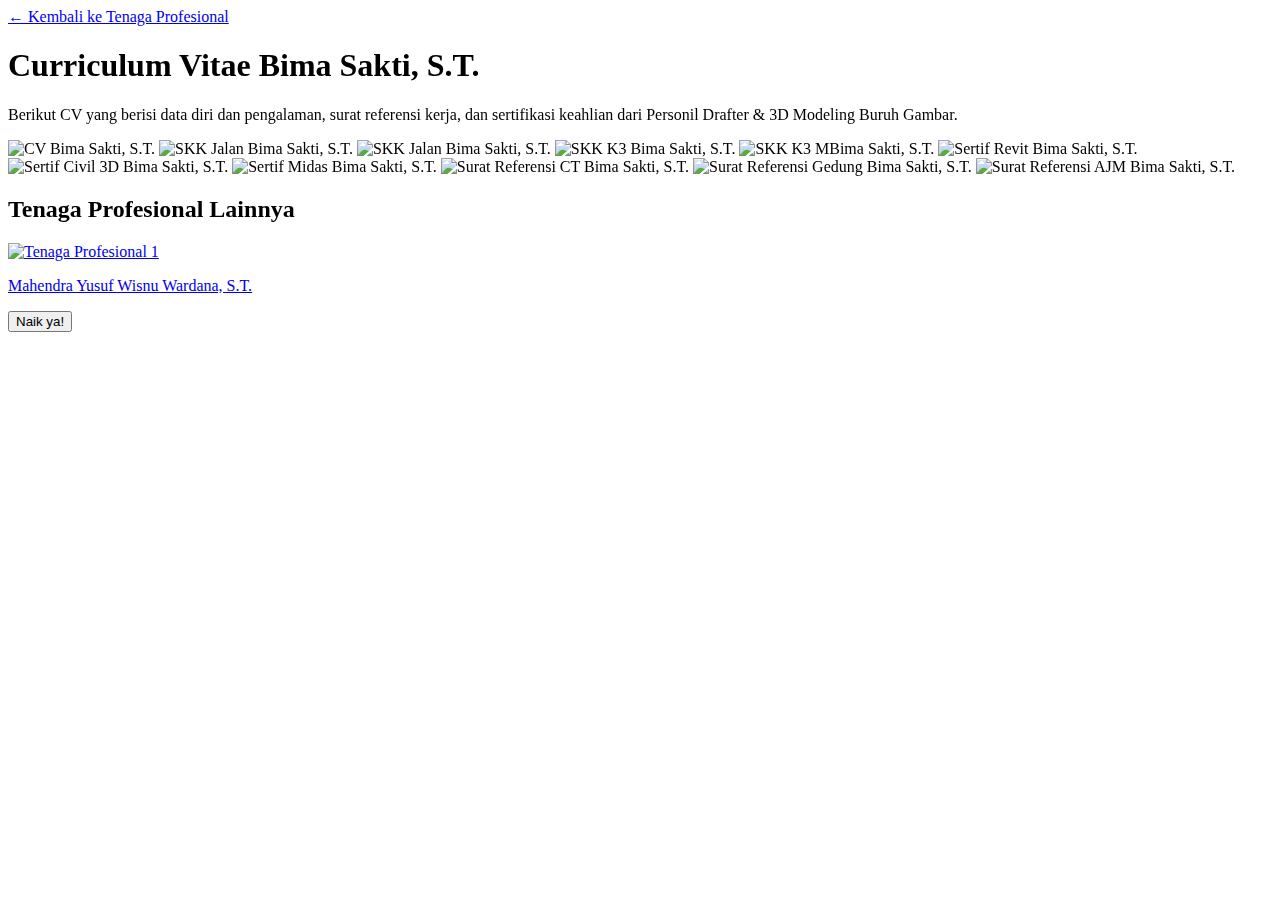
==== cvbima.html @ bfda8753 "Add files via upload" ====
<!DOCTYPE html>
<html lang="id">
<head>
  <meta charset="UTF-8" />
  <title>Curriculum Vitae Bima Sakti, S.T. - Buruh Gambar</title>
  <link rel="icon" type="image/png" href="https://res.cloudinary.com/dwejlisif/image/upload/v1744993785/Pas_Foto_Bima_l9nb4n.jpg" />
  <script src="https://cdn.tailwindcss.com"></script>
  <link rel="stylesheet" href="https://cdnjs.cloudflare.com/ajax/libs/animate.css/4.1.1/animate.min.css"/>
  <link href="https://unpkg.com/aos@2.3.4/dist/aos.css" rel="stylesheet">
  <script src="https://unpkg.com/aos@2.3.4/dist/aos.js"></script>
</head>
<body class="bg-white text-gray-800 dark:bg-gray-900 dark:text-white">

  <div class="p-6 max-w-4xl mx-auto">
    <!-- Link Kembali dengan animasi -->
    <a href="https://buruhgambar.github.io/buruhgambar/#team" class="text-blue-500 hover:underline mb-6 inline-block" data-aos="zoom-in" data-aos-delay="100">
      &larr; Kembali ke Tenaga Profesional
    </a>
    <h1 class="text-3xl font-bold mb-4" data-aos="zoom-in" data-aos-delay="200">Curriculum Vitae Bima Sakti, S.T.</h1>
    <p class="text-lg leading-relaxed mb-6" data-aos="zoom-in" data-aos-delay="300">Berikut CV yang berisi data diri dan pengalaman, surat referensi kerja, dan sertifikasi keahlian dari Personil Drafter & 3D Modeling Buruh Gambar.</p>
    <!-- Gambar Proyek -->
    <div class="space-y-6">
      <img src="---" alt="CV Bima Sakti, S.T." class="rounded-xl mb-6 shadow-xl w-full" data-aos="zoom-in" data-aos-delay="500">
      <img src="---" alt="SKK Jalan Bima Sakti, S.T." class="rounded-xl mb-6 shadow-xl w-full" data-aos="zoom-in" data-aos-delay="500">
      <img src="---" alt="SKK Jalan Bima Sakti, S.T." class="rounded-xl mb-6 shadow-xl w-full" data-aos="zoom-in" data-aos-delay="500">
      <img src="---" alt="SKK K3 Bima Sakti, S.T." class="rounded-xl mb-6 shadow-xl w-full" data-aos="zoom-in" data-aos-delay="500">
      <img src="---" alt="SKK K3 MBima Sakti, S.T." class="rounded-xl mb-6 shadow-xl w-full" data-aos="zoom-in" data-aos-delay="500">
      <img src="---" alt="Sertif Revit Bima Sakti, S.T." class="rounded-xl mb-6 shadow-xl w-full" data-aos="zoom-in" data-aos-delay="500">
      <img src="---" alt="Sertif Civil 3D Bima Sakti, S.T." class="rounded-xl mb-6 shadow-xl w-full" data-aos="zoom-in" data-aos-delay="500">
      <img src="---" alt="Sertif Midas Bima Sakti, S.T." class="rounded-xl mb-6 shadow-xl w-full" data-aos="zoom-in" data-aos-delay="500">
      <img src="---" alt="Surat Referensi CT Bima Sakti, S.T." class="rounded-xl mb-6 shadow-xl w-full" data-aos="zoom-in" data-aos-delay="500">
      <img src="---" alt="Surat Referensi Gedung Bima Sakti, S.T." class="rounded-xl mb-6 shadow-xl w-full" data-aos="zoom-in" data-aos-delay="500">
      <img src="---" alt="Surat Referensi AJM Bima Sakti, S.T." class="rounded-xl mb-6 shadow-xl w-full" data-aos="zoom-in" data-aos-delay="500">
    </div>

    <!-- Galeri Mini Proyek Lainnya -->
    <div class="mt-16 border-t border-gray-300 dark:border-gray-700 pt-10">
      <h2 class="text-2xl font-bold mb-6" data-aos="zoom-in" data-aos-delay="500">Tenaga Profesional Lainnya</h2>
      <div class="grid grid-cols-1 md:grid-cols-3 gap-6">
        <a href="cvmahen.html" class="block group" data-aos="zoom-in" data-aos-delay="500">
          <div class="overflow-hidden rounded-xl shadow-lg">
            <img src="https://res.cloudinary.com/dwejlisif/image/upload/v1744539270/PAS_FOTO_MAHENDRA_YUSUF_WISNU_W_WARNA_mhkvib.jpg" alt="Tenaga Profesional 1"
                 class="w-full h-auto transform group-hover:scale-105 transition duration-300">
          </div>
          <p class="mt-2 text-center font-medium text-gray-700 dark:text-gray-300">Mahendra Yusuf Wisnu Wardana, S.T.</p>
        </a>
      </div>
    </div>
  </div>

  <!-- Scroll Top -->
  <button id="scrollToTop" onclick="scrollToTop()" class="hidden fixed bottom-6 right-6 bg-blue-600 text-white p-3 rounded-full shadow-lg hover:scale-110 transition-transform">
    Naik ya!
  </button>

  <script>
    // Initialize AOS
    AOS.init({
      duration: 1000, // Durasi animasi (ms)
      once: false // Animasi muncul setiap kali elemen masuk viewport
    });
    const btn = document.getElementById('scrollToTop');
    window.addEventListener('scroll', () => {
      btn.style.display = window.scrollY > 300 ? 'block' : 'none';
    });

    function scrollToTop() {
      window.scrollTo({ top: 0, behavior: 'smooth' });
    }
  </script>

</body>
</html>
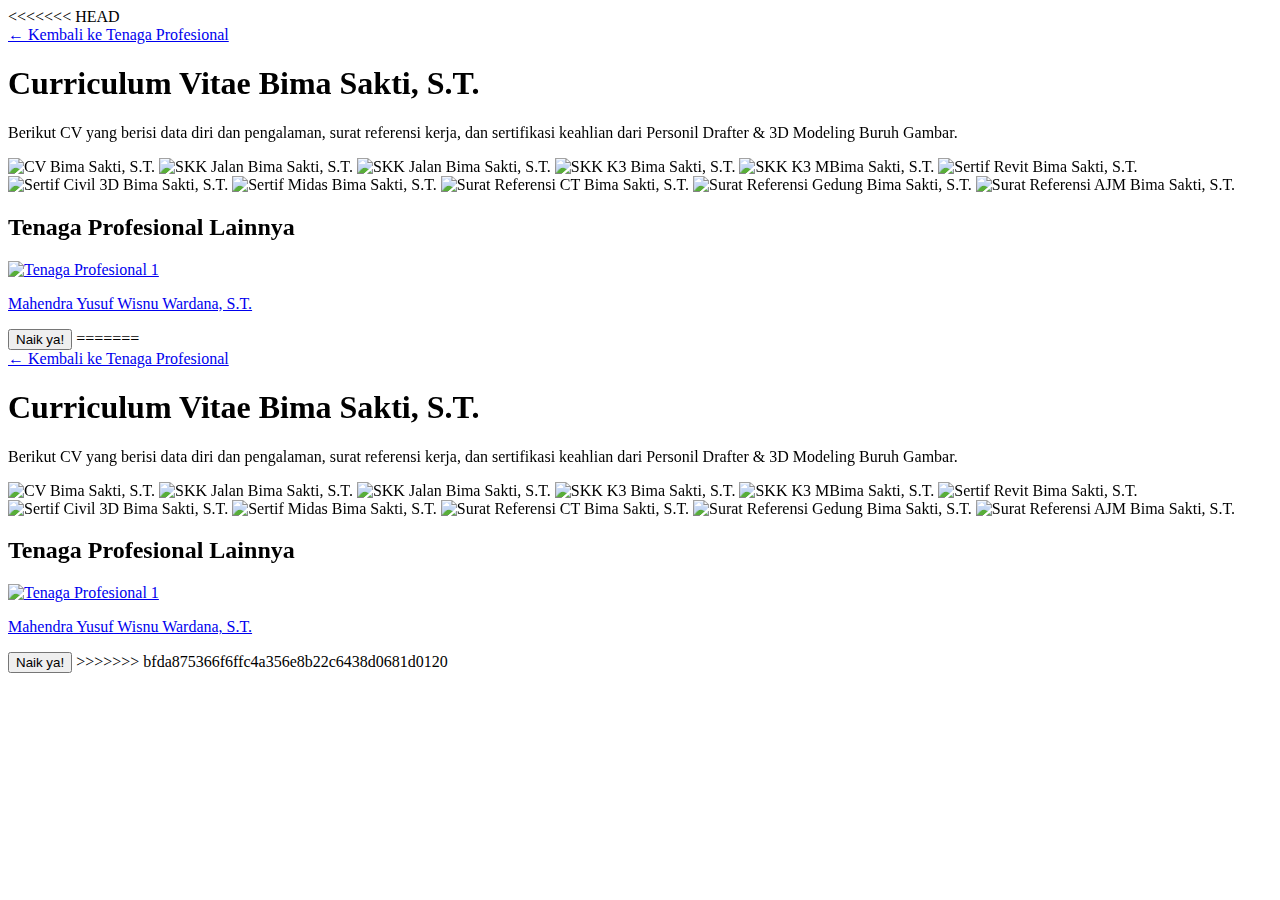
==== commit 0379bdd9: "Merge branch 'main' of https://github.com/buruhgambar/buruhgambar" ====
--- a/cvbima.html
+++ b/cvbima.html
@@ -1,73 +1,148 @@
-<!DOCTYPE html>
-<html lang="id">
-<head>
-  <meta charset="UTF-8" />
-  <title>Curriculum Vitae Bima Sakti, S.T. - Buruh Gambar</title>
-  <link rel="icon" type="image/png" href="https://res.cloudinary.com/dwejlisif/image/upload/v1744993785/Pas_Foto_Bima_l9nb4n.jpg" />
-  <script src="https://cdn.tailwindcss.com"></script>
-  <link rel="stylesheet" href="https://cdnjs.cloudflare.com/ajax/libs/animate.css/4.1.1/animate.min.css"/>
-  <link href="https://unpkg.com/aos@2.3.4/dist/aos.css" rel="stylesheet">
-  <script src="https://unpkg.com/aos@2.3.4/dist/aos.js"></script>
-</head>
-<body class="bg-white text-gray-800 dark:bg-gray-900 dark:text-white">
-
-  <div class="p-6 max-w-4xl mx-auto">
-    <!-- Link Kembali dengan animasi -->
-    <a href="https://buruhgambar.github.io/buruhgambar/#team" class="text-blue-500 hover:underline mb-6 inline-block" data-aos="zoom-in" data-aos-delay="100">
-      &larr; Kembali ke Tenaga Profesional
-    </a>
-    <h1 class="text-3xl font-bold mb-4" data-aos="zoom-in" data-aos-delay="200">Curriculum Vitae Bima Sakti, S.T.</h1>
-    <p class="text-lg leading-relaxed mb-6" data-aos="zoom-in" data-aos-delay="300">Berikut CV yang berisi data diri dan pengalaman, surat referensi kerja, dan sertifikasi keahlian dari Personil Drafter & 3D Modeling Buruh Gambar.</p>
-    <!-- Gambar Proyek -->
-    <div class="space-y-6">
-      <img src="---" alt="CV Bima Sakti, S.T." class="rounded-xl mb-6 shadow-xl w-full" data-aos="zoom-in" data-aos-delay="500">
-      <img src="---" alt="SKK Jalan Bima Sakti, S.T." class="rounded-xl mb-6 shadow-xl w-full" data-aos="zoom-in" data-aos-delay="500">
-      <img src="---" alt="SKK Jalan Bima Sakti, S.T." class="rounded-xl mb-6 shadow-xl w-full" data-aos="zoom-in" data-aos-delay="500">
-      <img src="---" alt="SKK K3 Bima Sakti, S.T." class="rounded-xl mb-6 shadow-xl w-full" data-aos="zoom-in" data-aos-delay="500">
-      <img src="---" alt="SKK K3 MBima Sakti, S.T." class="rounded-xl mb-6 shadow-xl w-full" data-aos="zoom-in" data-aos-delay="500">
-      <img src="---" alt="Sertif Revit Bima Sakti, S.T." class="rounded-xl mb-6 shadow-xl w-full" data-aos="zoom-in" data-aos-delay="500">
-      <img src="---" alt="Sertif Civil 3D Bima Sakti, S.T." class="rounded-xl mb-6 shadow-xl w-full" data-aos="zoom-in" data-aos-delay="500">
-      <img src="---" alt="Sertif Midas Bima Sakti, S.T." class="rounded-xl mb-6 shadow-xl w-full" data-aos="zoom-in" data-aos-delay="500">
-      <img src="---" alt="Surat Referensi CT Bima Sakti, S.T." class="rounded-xl mb-6 shadow-xl w-full" data-aos="zoom-in" data-aos-delay="500">
-      <img src="---" alt="Surat Referensi Gedung Bima Sakti, S.T." class="rounded-xl mb-6 shadow-xl w-full" data-aos="zoom-in" data-aos-delay="500">
-      <img src="---" alt="Surat Referensi AJM Bima Sakti, S.T." class="rounded-xl mb-6 shadow-xl w-full" data-aos="zoom-in" data-aos-delay="500">
-    </div>
-
-    <!-- Galeri Mini Proyek Lainnya -->
-    <div class="mt-16 border-t border-gray-300 dark:border-gray-700 pt-10">
-      <h2 class="text-2xl font-bold mb-6" data-aos="zoom-in" data-aos-delay="500">Tenaga Profesional Lainnya</h2>
-      <div class="grid grid-cols-1 md:grid-cols-3 gap-6">
-        <a href="cvmahen.html" class="block group" data-aos="zoom-in" data-aos-delay="500">
-          <div class="overflow-hidden rounded-xl shadow-lg">
-            <img src="https://res.cloudinary.com/dwejlisif/image/upload/v1744539270/PAS_FOTO_MAHENDRA_YUSUF_WISNU_W_WARNA_mhkvib.jpg" alt="Tenaga Profesional 1"
-                 class="w-full h-auto transform group-hover:scale-105 transition duration-300">
-          </div>
-          <p class="mt-2 text-center font-medium text-gray-700 dark:text-gray-300">Mahendra Yusuf Wisnu Wardana, S.T.</p>
-        </a>
-      </div>
-    </div>
-  </div>
-
-  <!-- Scroll Top -->
-  <button id="scrollToTop" onclick="scrollToTop()" class="hidden fixed bottom-6 right-6 bg-blue-600 text-white p-3 rounded-full shadow-lg hover:scale-110 transition-transform">
-    Naik ya!
-  </button>
-
-  <script>
-    // Initialize AOS
-    AOS.init({
-      duration: 1000, // Durasi animasi (ms)
-      once: false // Animasi muncul setiap kali elemen masuk viewport
-    });
-    const btn = document.getElementById('scrollToTop');
-    window.addEventListener('scroll', () => {
-      btn.style.display = window.scrollY > 300 ? 'block' : 'none';
-    });
-
-    function scrollToTop() {
-      window.scrollTo({ top: 0, behavior: 'smooth' });
-    }
-  </script>
-
-</body>
+<<<<<<< HEAD
+<!DOCTYPE html>
+<html lang="id">
+<head>
+  <meta charset="UTF-8" />
+  <title>Curriculum Vitae Bima Sakti, S.T. - Buruh Gambar</title>
+  <link rel="icon" type="image/png" href="https://res.cloudinary.com/dwejlisif/image/upload/v1744993785/Pas_Foto_Bima_l9nb4n.jpg" />
+  <script src="https://cdn.tailwindcss.com"></script>
+  <link rel="stylesheet" href="https://cdnjs.cloudflare.com/ajax/libs/animate.css/4.1.1/animate.min.css"/>
+  <link href="https://unpkg.com/aos@2.3.4/dist/aos.css" rel="stylesheet">
+  <script src="https://unpkg.com/aos@2.3.4/dist/aos.js"></script>
+</head>
+<body class="bg-white text-gray-800 dark:bg-gray-900 dark:text-white">
+
+  <div class="p-6 max-w-4xl mx-auto">
+    <!-- Link Kembali dengan animasi -->
+    <a href="https://buruhgambar.github.io/buruhgambar/#team" class="text-blue-500 hover:underline mb-6 inline-block" data-aos="zoom-in" data-aos-delay="100">
+      &larr; Kembali ke Tenaga Profesional
+    </a>
+    <h1 class="text-3xl font-bold mb-4" data-aos="zoom-in" data-aos-delay="200">Curriculum Vitae Bima Sakti, S.T.</h1>
+    <p class="text-lg leading-relaxed mb-6" data-aos="zoom-in" data-aos-delay="300">Berikut CV yang berisi data diri dan pengalaman, surat referensi kerja, dan sertifikasi keahlian dari Personil Drafter & 3D Modeling Buruh Gambar.</p>
+    <!-- Gambar Proyek -->
+    <div class="space-y-6">
+      <img src="---" alt="CV Bima Sakti, S.T." class="rounded-xl mb-6 shadow-xl w-full" data-aos="zoom-in" data-aos-delay="500">
+      <img src="---" alt="SKK Jalan Bima Sakti, S.T." class="rounded-xl mb-6 shadow-xl w-full" data-aos="zoom-in" data-aos-delay="500">
+      <img src="---" alt="SKK Jalan Bima Sakti, S.T." class="rounded-xl mb-6 shadow-xl w-full" data-aos="zoom-in" data-aos-delay="500">
+      <img src="---" alt="SKK K3 Bima Sakti, S.T." class="rounded-xl mb-6 shadow-xl w-full" data-aos="zoom-in" data-aos-delay="500">
+      <img src="---" alt="SKK K3 MBima Sakti, S.T." class="rounded-xl mb-6 shadow-xl w-full" data-aos="zoom-in" data-aos-delay="500">
+      <img src="---" alt="Sertif Revit Bima Sakti, S.T." class="rounded-xl mb-6 shadow-xl w-full" data-aos="zoom-in" data-aos-delay="500">
+      <img src="---" alt="Sertif Civil 3D Bima Sakti, S.T." class="rounded-xl mb-6 shadow-xl w-full" data-aos="zoom-in" data-aos-delay="500">
+      <img src="---" alt="Sertif Midas Bima Sakti, S.T." class="rounded-xl mb-6 shadow-xl w-full" data-aos="zoom-in" data-aos-delay="500">
+      <img src="---" alt="Surat Referensi CT Bima Sakti, S.T." class="rounded-xl mb-6 shadow-xl w-full" data-aos="zoom-in" data-aos-delay="500">
+      <img src="---" alt="Surat Referensi Gedung Bima Sakti, S.T." class="rounded-xl mb-6 shadow-xl w-full" data-aos="zoom-in" data-aos-delay="500">
+      <img src="---" alt="Surat Referensi AJM Bima Sakti, S.T." class="rounded-xl mb-6 shadow-xl w-full" data-aos="zoom-in" data-aos-delay="500">
+    </div>
+
+    <!-- Galeri Mini Proyek Lainnya -->
+    <div class="mt-16 border-t border-gray-300 dark:border-gray-700 pt-10">
+      <h2 class="text-2xl font-bold mb-6" data-aos="zoom-in" data-aos-delay="500">Tenaga Profesional Lainnya</h2>
+      <div class="grid grid-cols-1 md:grid-cols-3 gap-6">
+        <a href="cvmahen.html" class="block group" data-aos="zoom-in" data-aos-delay="500">
+          <div class="overflow-hidden rounded-xl shadow-lg">
+            <img src="https://res.cloudinary.com/dwejlisif/image/upload/v1744539270/PAS_FOTO_MAHENDRA_YUSUF_WISNU_W_WARNA_mhkvib.jpg" alt="Tenaga Profesional 1"
+                 class="w-full h-auto transform group-hover:scale-105 transition duration-300">
+          </div>
+          <p class="mt-2 text-center font-medium text-gray-700 dark:text-gray-300">Mahendra Yusuf Wisnu Wardana, S.T.</p>
+        </a>
+      </div>
+    </div>
+  </div>
+
+  <!-- Scroll Top -->
+  <button id="scrollToTop" onclick="scrollToTop()" class="hidden fixed bottom-6 right-6 bg-blue-600 text-white p-3 rounded-full shadow-lg hover:scale-110 transition-transform">
+    Naik ya!
+  </button>
+
+  <script>
+    // Initialize AOS
+    AOS.init({
+      duration: 1000, // Durasi animasi (ms)
+      once: false // Animasi muncul setiap kali elemen masuk viewport
+    });
+    const btn = document.getElementById('scrollToTop');
+    window.addEventListener('scroll', () => {
+      btn.style.display = window.scrollY > 300 ? 'block' : 'none';
+    });
+
+    function scrollToTop() {
+      window.scrollTo({ top: 0, behavior: 'smooth' });
+    }
+  </script>
+
+</body>
+=======
+<!DOCTYPE html>
+<html lang="id">
+<head>
+  <meta charset="UTF-8" />
+  <title>Curriculum Vitae Bima Sakti, S.T. - Buruh Gambar</title>
+  <link rel="icon" type="image/png" href="https://res.cloudinary.com/dwejlisif/image/upload/v1744993785/Pas_Foto_Bima_l9nb4n.jpg" />
+  <script src="https://cdn.tailwindcss.com"></script>
+  <link rel="stylesheet" href="https://cdnjs.cloudflare.com/ajax/libs/animate.css/4.1.1/animate.min.css"/>
+  <link href="https://unpkg.com/aos@2.3.4/dist/aos.css" rel="stylesheet">
+  <script src="https://unpkg.com/aos@2.3.4/dist/aos.js"></script>
+</head>
+<body class="bg-white text-gray-800 dark:bg-gray-900 dark:text-white">
+
+  <div class="p-6 max-w-4xl mx-auto">
+    <!-- Link Kembali dengan animasi -->
+    <a href="https://buruhgambar.github.io/buruhgambar/#team" class="text-blue-500 hover:underline mb-6 inline-block" data-aos="zoom-in" data-aos-delay="100">
+      &larr; Kembali ke Tenaga Profesional
+    </a>
+    <h1 class="text-3xl font-bold mb-4" data-aos="zoom-in" data-aos-delay="200">Curriculum Vitae Bima Sakti, S.T.</h1>
+    <p class="text-lg leading-relaxed mb-6" data-aos="zoom-in" data-aos-delay="300">Berikut CV yang berisi data diri dan pengalaman, surat referensi kerja, dan sertifikasi keahlian dari Personil Drafter & 3D Modeling Buruh Gambar.</p>
+    <!-- Gambar Proyek -->
+    <div class="space-y-6">
+      <img src="---" alt="CV Bima Sakti, S.T." class="rounded-xl mb-6 shadow-xl w-full" data-aos="zoom-in" data-aos-delay="500">
+      <img src="---" alt="SKK Jalan Bima Sakti, S.T." class="rounded-xl mb-6 shadow-xl w-full" data-aos="zoom-in" data-aos-delay="500">
+      <img src="---" alt="SKK Jalan Bima Sakti, S.T." class="rounded-xl mb-6 shadow-xl w-full" data-aos="zoom-in" data-aos-delay="500">
+      <img src="---" alt="SKK K3 Bima Sakti, S.T." class="rounded-xl mb-6 shadow-xl w-full" data-aos="zoom-in" data-aos-delay="500">
+      <img src="---" alt="SKK K3 MBima Sakti, S.T." class="rounded-xl mb-6 shadow-xl w-full" data-aos="zoom-in" data-aos-delay="500">
+      <img src="---" alt="Sertif Revit Bima Sakti, S.T." class="rounded-xl mb-6 shadow-xl w-full" data-aos="zoom-in" data-aos-delay="500">
+      <img src="---" alt="Sertif Civil 3D Bima Sakti, S.T." class="rounded-xl mb-6 shadow-xl w-full" data-aos="zoom-in" data-aos-delay="500">
+      <img src="---" alt="Sertif Midas Bima Sakti, S.T." class="rounded-xl mb-6 shadow-xl w-full" data-aos="zoom-in" data-aos-delay="500">
+      <img src="---" alt="Surat Referensi CT Bima Sakti, S.T." class="rounded-xl mb-6 shadow-xl w-full" data-aos="zoom-in" data-aos-delay="500">
+      <img src="---" alt="Surat Referensi Gedung Bima Sakti, S.T." class="rounded-xl mb-6 shadow-xl w-full" data-aos="zoom-in" data-aos-delay="500">
+      <img src="---" alt="Surat Referensi AJM Bima Sakti, S.T." class="rounded-xl mb-6 shadow-xl w-full" data-aos="zoom-in" data-aos-delay="500">
+    </div>
+
+    <!-- Galeri Mini Proyek Lainnya -->
+    <div class="mt-16 border-t border-gray-300 dark:border-gray-700 pt-10">
+      <h2 class="text-2xl font-bold mb-6" data-aos="zoom-in" data-aos-delay="500">Tenaga Profesional Lainnya</h2>
+      <div class="grid grid-cols-1 md:grid-cols-3 gap-6">
+        <a href="cvmahen.html" class="block group" data-aos="zoom-in" data-aos-delay="500">
+          <div class="overflow-hidden rounded-xl shadow-lg">
+            <img src="https://res.cloudinary.com/dwejlisif/image/upload/v1744539270/PAS_FOTO_MAHENDRA_YUSUF_WISNU_W_WARNA_mhkvib.jpg" alt="Tenaga Profesional 1"
+                 class="w-full h-auto transform group-hover:scale-105 transition duration-300">
+          </div>
+          <p class="mt-2 text-center font-medium text-gray-700 dark:text-gray-300">Mahendra Yusuf Wisnu Wardana, S.T.</p>
+        </a>
+      </div>
+    </div>
+  </div>
+
+  <!-- Scroll Top -->
+  <button id="scrollToTop" onclick="scrollToTop()" class="hidden fixed bottom-6 right-6 bg-blue-600 text-white p-3 rounded-full shadow-lg hover:scale-110 transition-transform">
+    Naik ya!
+  </button>
+
+  <script>
+    // Initialize AOS
+    AOS.init({
+      duration: 1000, // Durasi animasi (ms)
+      once: false // Animasi muncul setiap kali elemen masuk viewport
+    });
+    const btn = document.getElementById('scrollToTop');
+    window.addEventListener('scroll', () => {
+      btn.style.display = window.scrollY > 300 ? 'block' : 'none';
+    });
+
+    function scrollToTop() {
+      window.scrollTo({ top: 0, behavior: 'smooth' });
+    }
+  </script>
+
+</body>
+>>>>>>> bfda875366f6ffc4a356e8b22c6438d0681d0120
 </html>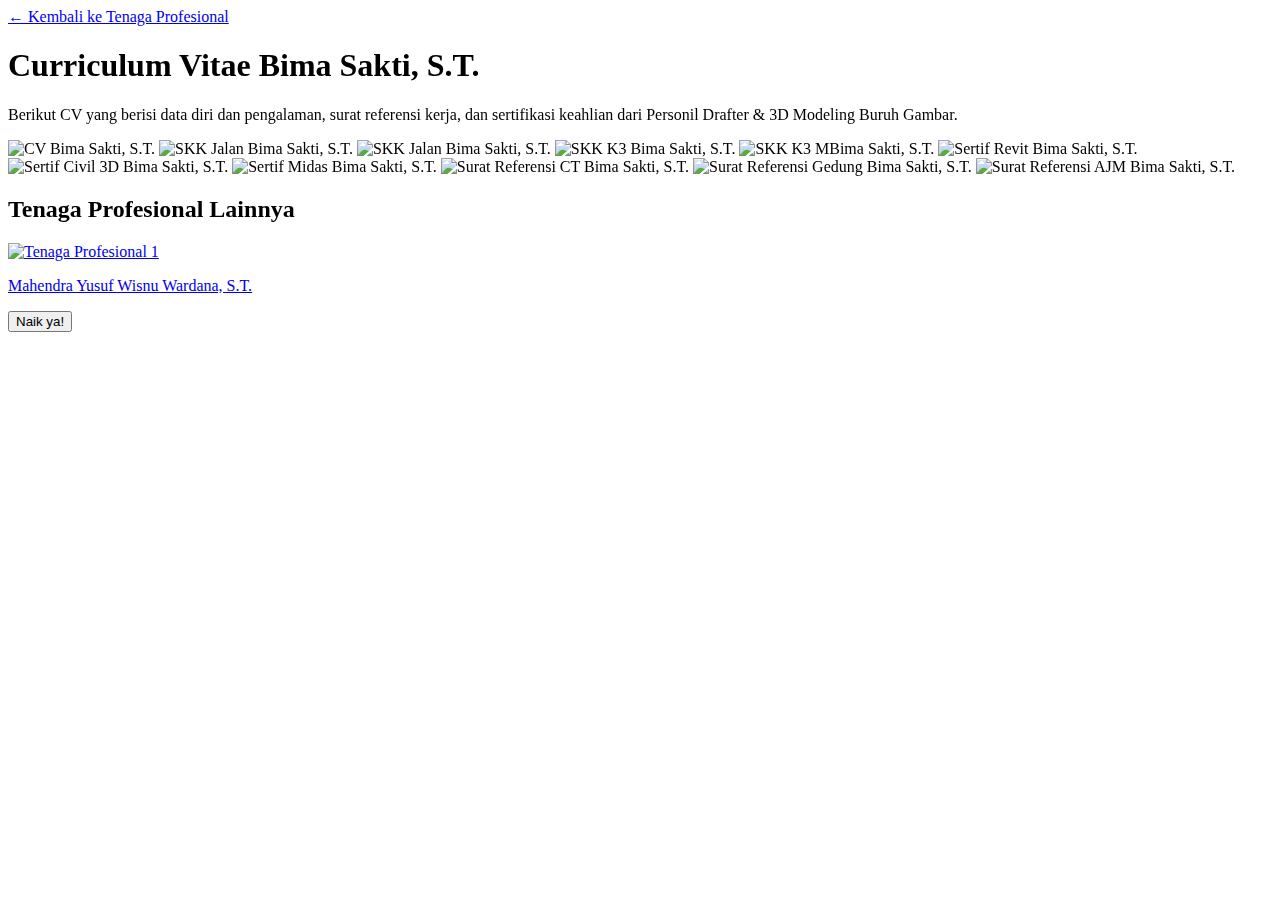
==== commit c053f4ce: "UPDATE" ====
--- a/cvbima.html
+++ b/cvbima.html
@@ -1,4 +1,3 @@
-<<<<<<< HEAD
 <!DOCTYPE html>
 <html lang="id">
 <head>
@@ -71,78 +70,4 @@
   </script>
 
 </body>
-=======
-<!DOCTYPE html>
-<html lang="id">
-<head>
-  <meta charset="UTF-8" />
-  <title>Curriculum Vitae Bima Sakti, S.T. - Buruh Gambar</title>
-  <link rel="icon" type="image/png" href="https://res.cloudinary.com/dwejlisif/image/upload/v1744993785/Pas_Foto_Bima_l9nb4n.jpg" />
-  <script src="https://cdn.tailwindcss.com"></script>
-  <link rel="stylesheet" href="https://cdnjs.cloudflare.com/ajax/libs/animate.css/4.1.1/animate.min.css"/>
-  <link href="https://unpkg.com/aos@2.3.4/dist/aos.css" rel="stylesheet">
-  <script src="https://unpkg.com/aos@2.3.4/dist/aos.js"></script>
-</head>
-<body class="bg-white text-gray-800 dark:bg-gray-900 dark:text-white">
-
-  <div class="p-6 max-w-4xl mx-auto">
-    <!-- Link Kembali dengan animasi -->
-    <a href="https://buruhgambar.github.io/buruhgambar/#team" class="text-blue-500 hover:underline mb-6 inline-block" data-aos="zoom-in" data-aos-delay="100">
-      &larr; Kembali ke Tenaga Profesional
-    </a>
-    <h1 class="text-3xl font-bold mb-4" data-aos="zoom-in" data-aos-delay="200">Curriculum Vitae Bima Sakti, S.T.</h1>
-    <p class="text-lg leading-relaxed mb-6" data-aos="zoom-in" data-aos-delay="300">Berikut CV yang berisi data diri dan pengalaman, surat referensi kerja, dan sertifikasi keahlian dari Personil Drafter & 3D Modeling Buruh Gambar.</p>
-    <!-- Gambar Proyek -->
-    <div class="space-y-6">
-      <img src="---" alt="CV Bima Sakti, S.T." class="rounded-xl mb-6 shadow-xl w-full" data-aos="zoom-in" data-aos-delay="500">
-      <img src="---" alt="SKK Jalan Bima Sakti, S.T." class="rounded-xl mb-6 shadow-xl w-full" data-aos="zoom-in" data-aos-delay="500">
-      <img src="---" alt="SKK Jalan Bima Sakti, S.T." class="rounded-xl mb-6 shadow-xl w-full" data-aos="zoom-in" data-aos-delay="500">
-      <img src="---" alt="SKK K3 Bima Sakti, S.T." class="rounded-xl mb-6 shadow-xl w-full" data-aos="zoom-in" data-aos-delay="500">
-      <img src="---" alt="SKK K3 MBima Sakti, S.T." class="rounded-xl mb-6 shadow-xl w-full" data-aos="zoom-in" data-aos-delay="500">
-      <img src="---" alt="Sertif Revit Bima Sakti, S.T." class="rounded-xl mb-6 shadow-xl w-full" data-aos="zoom-in" data-aos-delay="500">
-      <img src="---" alt="Sertif Civil 3D Bima Sakti, S.T." class="rounded-xl mb-6 shadow-xl w-full" data-aos="zoom-in" data-aos-delay="500">
-      <img src="---" alt="Sertif Midas Bima Sakti, S.T." class="rounded-xl mb-6 shadow-xl w-full" data-aos="zoom-in" data-aos-delay="500">
-      <img src="---" alt="Surat Referensi CT Bima Sakti, S.T." class="rounded-xl mb-6 shadow-xl w-full" data-aos="zoom-in" data-aos-delay="500">
-      <img src="---" alt="Surat Referensi Gedung Bima Sakti, S.T." class="rounded-xl mb-6 shadow-xl w-full" data-aos="zoom-in" data-aos-delay="500">
-      <img src="---" alt="Surat Referensi AJM Bima Sakti, S.T." class="rounded-xl mb-6 shadow-xl w-full" data-aos="zoom-in" data-aos-delay="500">
-    </div>
-
-    <!-- Galeri Mini Proyek Lainnya -->
-    <div class="mt-16 border-t border-gray-300 dark:border-gray-700 pt-10">
-      <h2 class="text-2xl font-bold mb-6" data-aos="zoom-in" data-aos-delay="500">Tenaga Profesional Lainnya</h2>
-      <div class="grid grid-cols-1 md:grid-cols-3 gap-6">
-        <a href="cvmahen.html" class="block group" data-aos="zoom-in" data-aos-delay="500">
-          <div class="overflow-hidden rounded-xl shadow-lg">
-            <img src="https://res.cloudinary.com/dwejlisif/image/upload/v1744539270/PAS_FOTO_MAHENDRA_YUSUF_WISNU_W_WARNA_mhkvib.jpg" alt="Tenaga Profesional 1"
-                 class="w-full h-auto transform group-hover:scale-105 transition duration-300">
-          </div>
-          <p class="mt-2 text-center font-medium text-gray-700 dark:text-gray-300">Mahendra Yusuf Wisnu Wardana, S.T.</p>
-        </a>
-      </div>
-    </div>
-  </div>
-
-  <!-- Scroll Top -->
-  <button id="scrollToTop" onclick="scrollToTop()" class="hidden fixed bottom-6 right-6 bg-blue-600 text-white p-3 rounded-full shadow-lg hover:scale-110 transition-transform">
-    Naik ya!
-  </button>
-
-  <script>
-    // Initialize AOS
-    AOS.init({
-      duration: 1000, // Durasi animasi (ms)
-      once: false // Animasi muncul setiap kali elemen masuk viewport
-    });
-    const btn = document.getElementById('scrollToTop');
-    window.addEventListener('scroll', () => {
-      btn.style.display = window.scrollY > 300 ? 'block' : 'none';
-    });
-
-    function scrollToTop() {
-      window.scrollTo({ top: 0, behavior: 'smooth' });
-    }
-  </script>
-
-</body>
->>>>>>> bfda875366f6ffc4a356e8b22c6438d0681d0120
 </html>